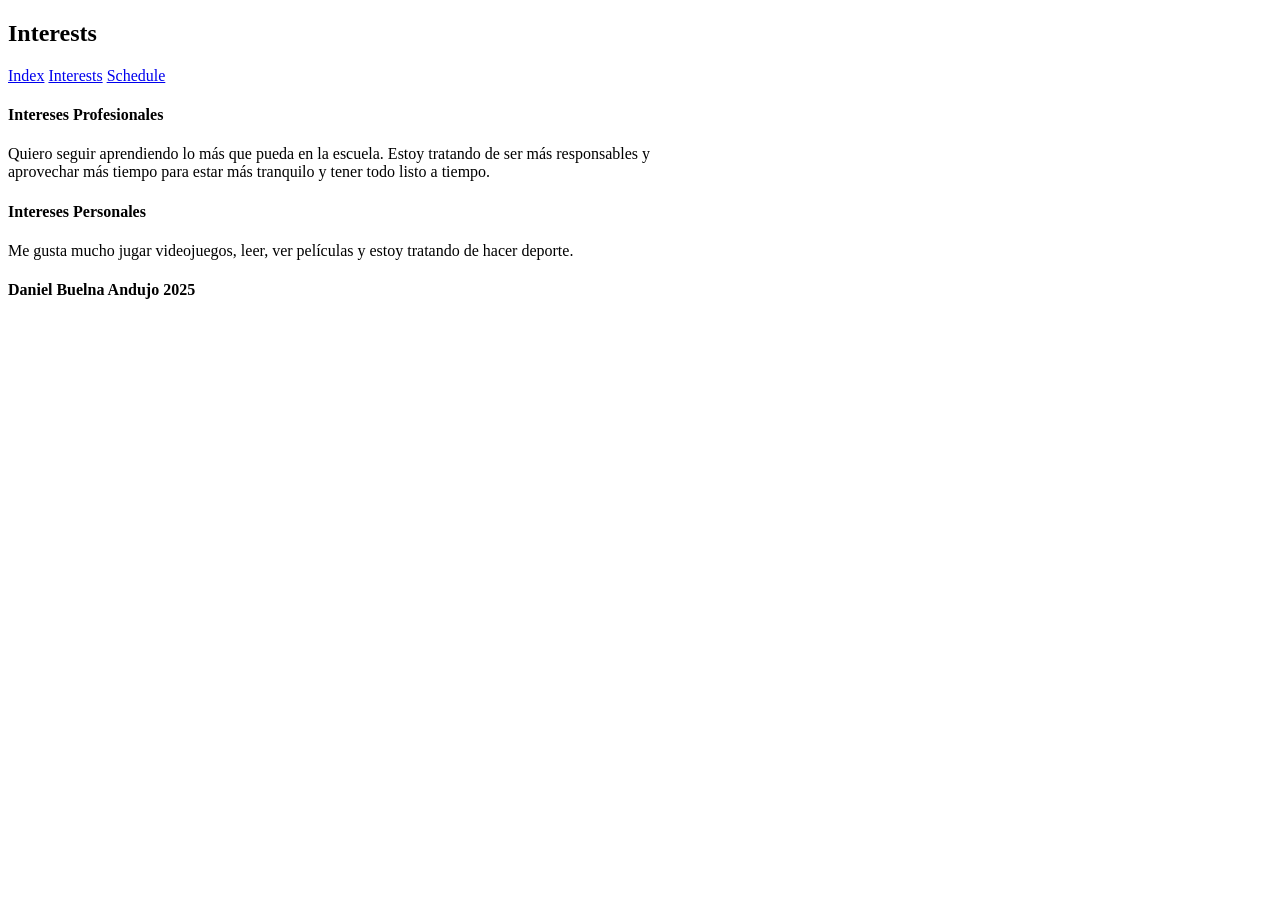
==== src/main/webapp/interests.html @ fe07c32d "Subiendo el proyecto a GitHub." ====
<!DOCTYPE html>
<!--
Click nbfs://nbhost/SystemFileSystem/Templates/Licenses/license-default.txt to change this license
Click nbfs://nbhost/SystemFileSystem/Templates/JSP_Servlet/Html.html to edit this template
-->
<html>
    <head>
        <title>Interests</title>
        <meta http-equiv="Content-Type" content="text/html; charset=UTF-8">
    </head>
    <body>
        <main>
            <h2>Interests</h2>
            <section>
                <nav>
                    <a href="./index.html">Index</a>
                    <a href="./interests.html">Interests</a>
                    <a href="./schedule.html">Schedule</a>
                </nav>
            </section>
            <section>
                <h4>Intereses Profesionales</h4>
                <p>Quiero seguir aprendiendo lo más que pueda en la escuela. Estoy tratando de ser más responsables y<br>
                    aprovechar más tiempo para estar más tranquilo y tener todo listo a tiempo.</p>
            </section>
            <section>
                <h4>Intereses Personales</h4>
                <p>Me gusta mucho jugar videojuegos, leer, ver películas y estoy tratando de hacer deporte. </p>
            </section>
        </main>
        <footer>
            <h4>Daniel Buelna Andujo 2025</h4>
        </footer>
    </body>
</html>
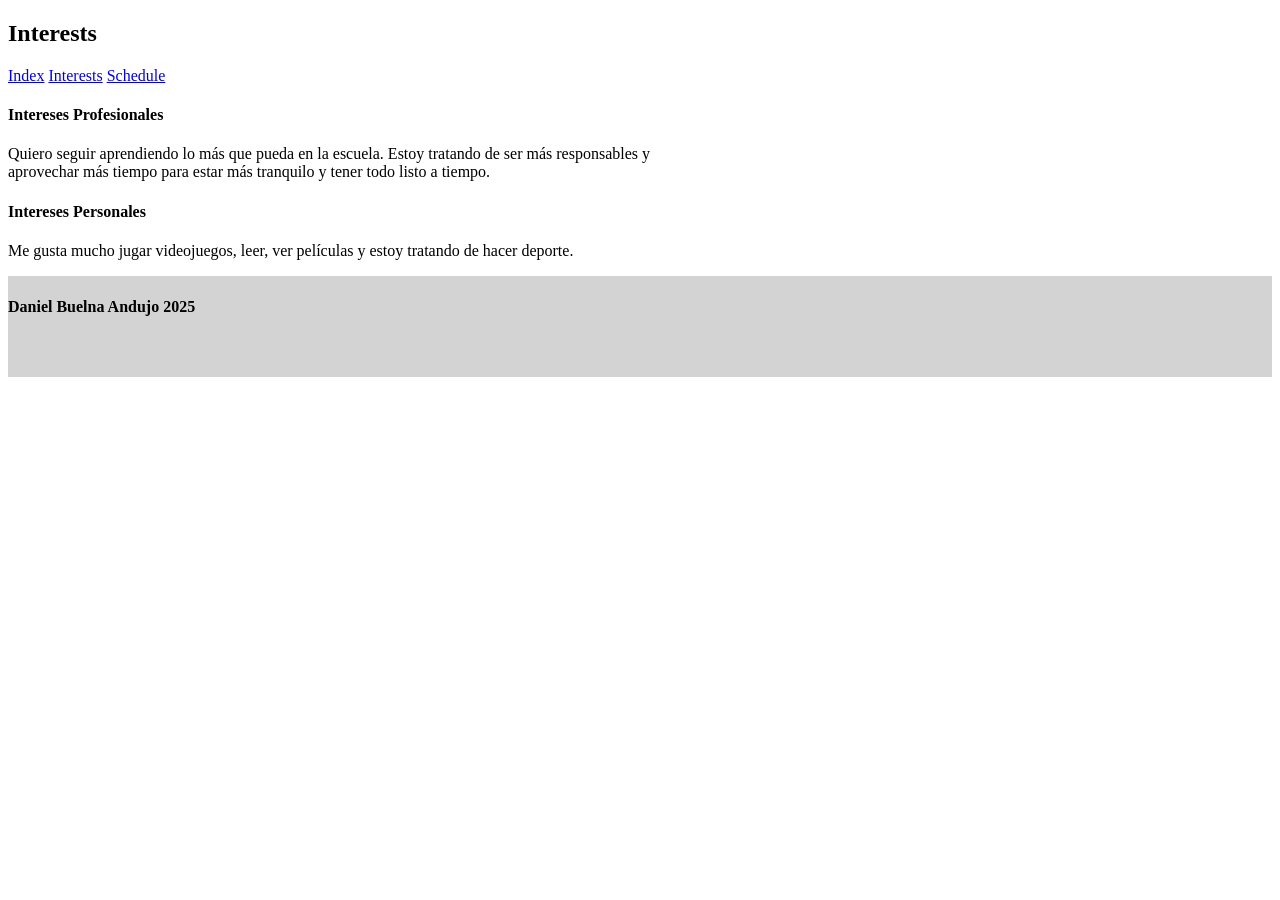
==== commit 8123cd20: "Curriculum con estilos." ====
--- a/src/main/webapp/interests.html
+++ b/src/main/webapp/interests.html
@@ -7,6 +7,7 @@
     <head>
         <title>Interests</title>
         <meta http-equiv="Content-Type" content="text/html; charset=UTF-8">
+        <link rel="stylesheet" href="./estilos/global.css"/>
     </head>
     <body>
         <main>
@@ -19,13 +20,17 @@
                 </nav>
             </section>
             <section>
-                <h4>Intereses Profesionales</h4>
-                <p>Quiero seguir aprendiendo lo más que pueda en la escuela. Estoy tratando de ser más responsables y<br>
-                    aprovechar más tiempo para estar más tranquilo y tener todo listo a tiempo.</p>
+                <article>
+                    <h4>Intereses Profesionales</h4>
+                    <p>Quiero seguir aprendiendo lo más que pueda en la escuela. Estoy tratando de ser más responsables y<br>
+                        aprovechar más tiempo para estar más tranquilo y tener todo listo a tiempo.</p>
+                </article>
             </section>
             <section>
-                <h4>Intereses Personales</h4>
-                <p>Me gusta mucho jugar videojuegos, leer, ver películas y estoy tratando de hacer deporte. </p>
+                <article>
+                    <h4>Intereses Personales</h4>
+                    <p>Me gusta mucho jugar videojuegos, leer, ver películas y estoy tratando de hacer deporte. </p>
+                </article>
             </section>
         </main>
         <footer>
--- a/src/main/webapp/estilos/global.css
+++ b/src/main/webapp/estilos/global.css
@@ -0,0 +1,35 @@
+/*
+Click nbfs://nbhost/SystemFileSystem/Templates/Licenses/license-default.txt to change this license
+Click nbfs://nbhost/SystemFileSystem/Templates/JSP_Servlet/CascadeStyleSheet.css to edit this template
+*/
+/* 
+    Created on : 30 sept 2025, 10:50:42
+    Author     : daniel
+*/
+
+.titulos {
+    font-family: sans-serif;
+}
+
+.subtitulos {
+    font-family: cursive;
+}
+
+footer {
+    background-color: lightgray;
+    height: 100px;
+    padding-top: 1px;
+}
+
+body {
+    background-image: url("https://i.pinimg.com/736x/b8/21/8f/b8218f2e133298f1ba3b960c1ebb605a.jpg");
+    background-repeat: no-repeat;
+    background-size: cover;
+    background-position: center;
+}
+
+article {
+    background-color: white;
+    width: 700px;
+}
+
